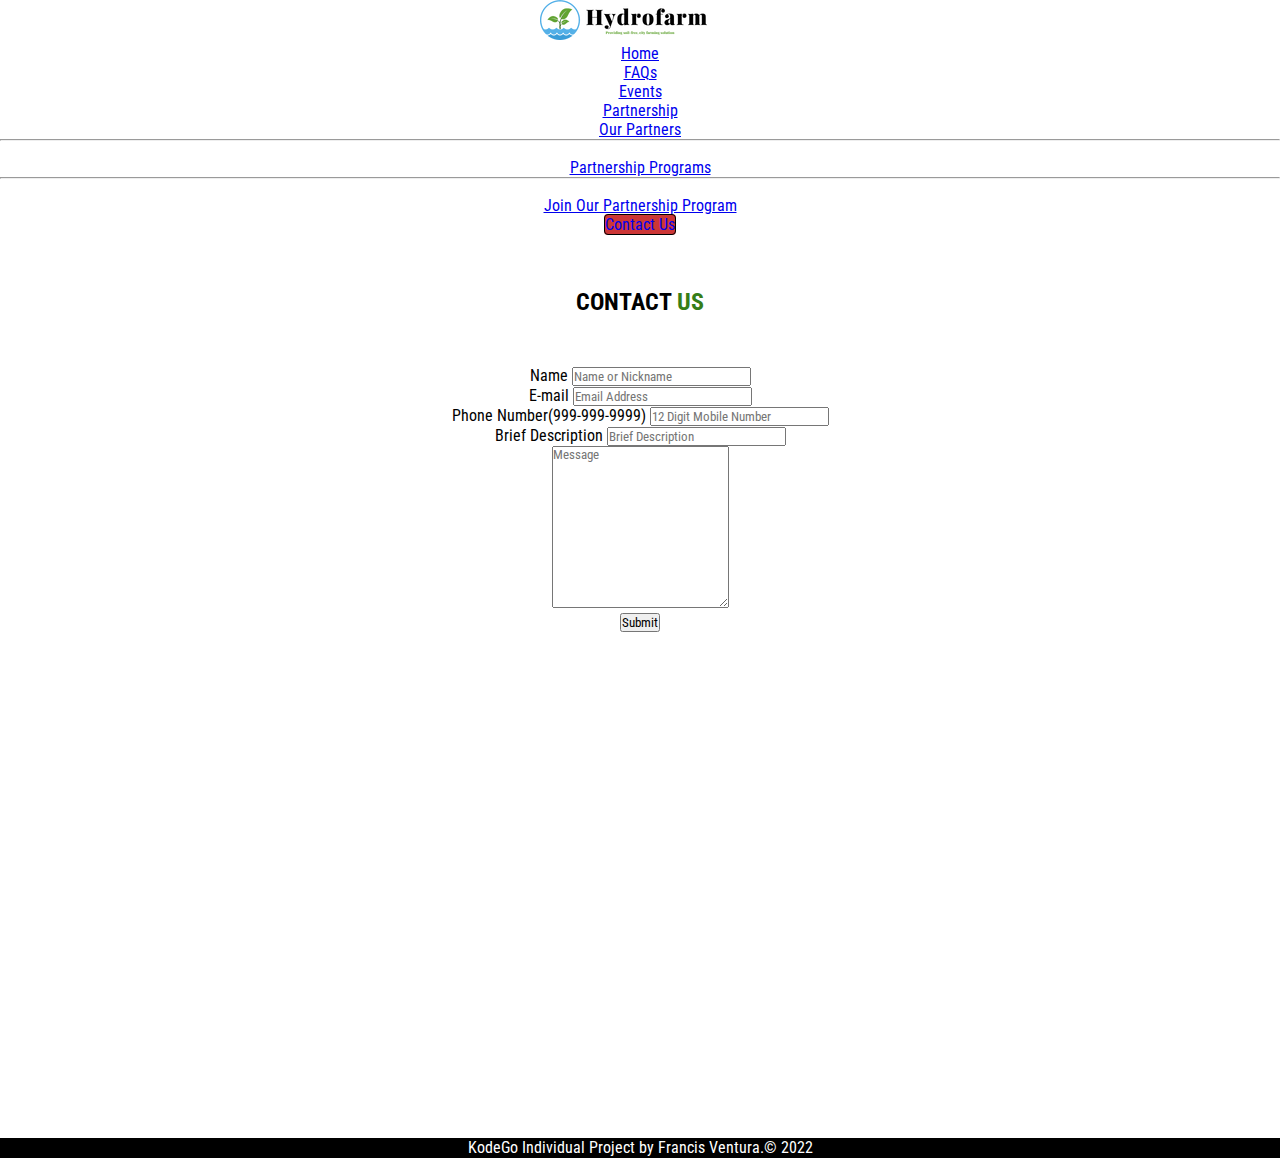
==== contacts.html @ 878d0108 "create a ul" ====
<!DOCTYPE html>
<html lang="en">

    <head>
        <meta charset="UTF-8">
        <meta http-equiv="X-UA-Compatible" content="IE=edge">
        <meta name="viewport" content="width=device-width, initial-scale=1.0">

        <link rel="preconnect" href="https://fonts.googleapis.com">
        <link rel="preconnect" href="https://fonts.gstatic.com" crossorigin>
        <link
            href="https://fonts.googleapis.com/css2?family=Concert+One&family=Playfair+Display:wght@400;500;700;900&family=Roboto+Condensed:ital,wght@0,400;0,700;1,400&display=swap"
            rel="stylesheet">

        <!-- FONT AWESOME -->
        <link href="https://fonts.googleapis.com/icon?family=Material+Icons" rel="stylesheet">

        <title>Hydrofarm</title>

        <link href="https://cdn.jsdelivr.net/npm/bootstrap@5.0.2/dist/css/bootstrap.min.css" rel="stylesheet"
            integrity="sha384-EVSTQN3/azprG1Anm3QDgpJLIm9Nao0Yz1ztcQTwFspd3yD65VohhpuuCOmLASjC" crossorigin="anonymous">

        <link rel="stylesheet" href="css/styles.css">
    </head>

    <body>

        <nav class="navbar navbar-expand-lg navbar-light bg-light">
            <div class="container-fluid">
                <a class="navbar-brand" href="#">
                    <img src="images/hydrofarm-logo(trans).png" alt="Hydrofarm Logo" width="200" height="40">
                </a>
                <!-- <button class="navbar-toggler" type="button" data-bs-toggle="collapse"
                data-bs-target="#navbarSupportedContent" aria-controls="navbarSupportedContent"
                aria-expanded="false" aria-label="Toggle navigation">
                <span class="navbar-toggler-icon"></span>
            </button> -->
                <div class="collapse navbar-collapse" id="navbar-content" id="top">
                    <ul class="navbar-nav ms-auto mb-2 mb-lg-0">
                        <li class="nav-item">
                            <a class="nav-link" aria-current="page" href="index.html">Home</a>
                        </li>
                        <li class="nav-item">
                            <a class="nav-link" href="faq.html">FAQs</a>
                        </li>
                        <li class="nav-item">
                            <a class="nav-link" href="#">Events</a>
                        </li>
                        <!-- start of dropdown menu -->
                        <li class="nav-item dropdown">
                            <a class="nav-link dropdown-toggle disabled" href="#" id="navbar-dropdown" role="button"
                                data-bs-toggle="dropdown" aria-expanded="false">
                                Partnership
                            </a>
                            <ul class="dropdown-menu" aria-labelledby="navbar-dropdown">
                                <li><a class="dropdown-item" href="#">Our Partners</a></li>
                                <li>
                                    <hr class="dropdown-divider">
                                </li>
                                <li><a class="dropdown-item" href="#">Partnership Programs</a></li>
                                <li>
                                    <hr class="dropdown-divider">
                                </li>
                                <li><a class="dropdown-item" href="#">Join Our Partnership Program</a></li>
                            </ul>
                            <!-- end of dropdown menu -->

                        </li>
                        <!-- end of dropdown menu -->


                        <li class="nav-item">
                            <a class="nav-link active contact-us" href="#">Contact Us</a>
                        </li>

                    </ul>

                </div>

            </div>

        </nav>

        <main>
            <section class="container" id="contact-form">
                <div class="sections-heading">
                    <h2>Contact <span>Us</span></h2>
                </div>

                <div class="container row">
                    <form id="contact-form row">
                        <div class="container row">
                            <div class="col-lg-8 text-start">


                                <div class="row">
                                    <div class="col-lg-6 mb-3">
                                        <label class="form-label" for="name">Name</label>
                                        <input class="form-control" id="name" type="text" placeholder="Name or Nickname"
                                            required />
                                    </div>


                                    <div class="col-lg-6 mb-3">
                                        <label class="form-label" for="email-address">E-mail</label>
                                        <input class="form-control" id="email-address" type="email"
                                            placeholder="Email Address" required />
                                    </div>
                                </div>

                                <div class="row">
                                    <div class="col-lg-6 mb-3">
                                        <label class="form-label" for="phone">Phone Number(999-999-9999)</label>
                                        <input class="form-control" id="phone" type="tel"
                                            placeholder="12 Digit Mobile Number" pattern="[0-9}{3}-[0-9]{3}-[0-9]{4}"
                                            required />
                                    </div>

                                    <div class="col-lg-6 mb-3">
                                        <label class="form-label" for="msg-category">Brief Description</label>
                                        <input class="form-control" id="message-category" type="text"
                                            placeholder="Brief Description" email required />
                                    </div>
                                </div>

                                <div class="mb-3">
                                    <label class="form-label" for="message"></label>
                                    <textarea class="form-control" id="message" type="text" placeholder="Message"
                                        style="height: 10rem;" required></textarea>
                                </div>

                                <div class="d-grid">
                                    <button class="btn btn-primary btn-lg" type="submit">Submit</button>
                                </div>
                                
                            </div>

                            <div class="col-lg-4 office-details text-start">
                                <ul class="ul"></ul>

                            </div>

                        </div>
                    </form>


                </div>
            </section>



            <div class="push"></div>
        </main>

        <footer>
            <div class="container-fluid text-center">
                <p>KodeGo Individual Project by Francis Ventura.&copy; 2022</p>

            </div>
        </footer>

        <script src="https://cdn.jsdelivr.net/npm/bootstrap@5.0.2/dist/js/bootstrap.bundle.min.js"
            integrity="sha384-MrcW6ZMFYlzcLA8Nl+NtUVF0sA7MsXsP1UyJoMp4YLEuNSfAP+JcXn/tWtIaxVXM"
            crossorigin="anonymous"></script>
    </body>

</html>

</body>

</html>
---- css/styles.css ----
/* FONT FAMILY 
font-family: 'Concert One', cursive;
font-family: 'Playfair Display', serif;
font-family: 'Roboto Condensed', sans-serif; 

COLOR PALLETE
#CC3636
#367E18
#232323
##ff5a6e
*/

* {
  font-family: "Roboto Condensed", sans-serif;
  margin: 0%;
  padding: 0%;
}

body {
  text-align: center;
}

.nav-item:hover {
  font-size: 1.2em;
}

.contact-us {
  border: 1px solid black;
  background-color: #cc3636;
  border-radius: 4px;
  list-style-type: none;
  text-decoration: none;
}

.contact-us:hover {
  color: black;
  text-decoration: none;
  padding: 2px;
  font-size: 1.2em;
}

header {
  position: relative;
  background-color: black;
  height: 75vh;
  min-height: 25rem;
  width: 100%;
  overflow: hidden;
}

header video {
  position: absolute;
  top: 40%;
  left: 50%;
  min-width: 100%;
  min-height: 100%;
  /* width: auto;
    height: auto; */
  z-index: 0;
  -ms-transform: translateX(-50%) translateY(-50%);
  -moz-transform: translateX(-50%) translateY(-50%);
  -webkit-transform: translateX(-50%) translateY(-50%);
  transform: translateX(-50%) translateY(-50%);
}

header .container {
  position: relative;
  z-index: 2;
}

.montage-overlay {
  position: absolute;
  top: 0;
  left: 0;
  height: 100%;
  width: 100%;
  /* background-color: black; */
  opacity: 0.5;
  z-index: 1;
}

h1 {
  font-family: "Playfair Display", serif;
  font-size: 80px;
}

main {
  min-height: 100vh;
  margin-bottom: -20px;
}

section {
  /* padding-top: 30px; */
  margin-top: 1.5rem !important;
  padding-bottom: 20px;
}

.about-us-cta {
  color: white;
}

.sections-heading h2 {
  display: block;
  font-weight: 700;
  padding-top: 30px;
  text-transform: uppercase;
}

.sections-heading h2 span {
  color: #367e18;
}

.sections-heading h4 {
  display: inline-block;
  padding-bottom: 20px;
  position: relative;
  text-transform: capitalize;
  /* z-index: 1; */
}

.team-heading h4::before {
  background: #367e18 none repeat scroll 0 0;
  bottom: 0;
  content: "";
  height: 2px;
  left: 50%;
  margin-left: -25px;
  position: absolute;
  width: 50px;
}

.sections-heading {
  margin-bottom: 50px;
  overflow: hidden;
}

.team-area .item .item-content .team-overlay {
  top: -200%;
  left: 0;
  margin: 0px;
  position: absolute;
  text-align: center;
  -webkit-transition: all 0.35s ease-in-out;
  -moz-transition: all 0.35s ease-in-out;
  -ms-transition: all 0.35s ease-in-out;
  -o-transition: all 0.35s ease-in-out;
  transition: all 0.35s ease-in-out;
  width: 100%;
  z-index: 1;
}

.team-area .item:hover .item-content .team-overlay {
  top: 50%;
  transform: translate(-50%, -50%);
  left: 50%;
}

.team-area .team-items .item:hover .item-content::after {
  opacity: 1; /*Opacity of alt images in teams section*/
}

.team-area .item-container {
  margin-bottom: 30px;
}

.team-area .item .item-content {
  position: relative;
  overflow: hidden;
  z-index: 1;
}

.team-area .item .item-content .team-overlay p {
  /*alt-text color*/
  color: #ffffff;
}

.team-area .item .item-content::after {
  background: #232323 none repeat scroll 0 0;
  content: "";
  height: 100%;
  left: 0;
  opacity: 0;
  position: absolute;
  top: 0;
  transition: all 0.35s ease-in-out;
  -webkit-transition: all 0.35s ease-in-out;
  -moz-transition: all 0.35s ease-in-out;
  -ms-transition: all 0.35s ease-in-out;
  -o-transition: all 0.35s ease-in-out;
  width: 100%;
}

.team-area .info h4 {
  font-weight: 600;
  margin-bottom: 0px;
  text-transform: capitalize;
}

.team-area .info span {
  color: #ff5a6e;
  font-family: "Poppins", sans-serif;
  font-weight: 600;
  text-transform: uppercase;
}

.team-area .item-container {
  margin-bottom: 30px;
}

.carousel-container {
  max-height: 700px;
  max-width: 700px;
  margin-bottom: 30px;
}

.bottom {
  padding-top: 20px;
}

footer {
  width: 100%;
  background-color: black;
  color: white;
  height: 20px;
}

/* FAQs PAGE */
.faq-section,
.events-section {
  border: #367e18 solid 2px;
  border-radius: 2px;
  border-spacing: 2px;
  padding: 10px;
}

.faq-btn:focus {
  background-color: #367e18;
}

.card-body {
  border: none;
}

/* Media Query CSS for x.small screen size */
@media only screen and (max-width: 480px) {
  h1 {
    font-size: 50px;
  }
}

/* The following lines will manipulate the html elements if the viewer is using a screen equals to or larger than 992px */
@media only screen and (min-width: 992px) {
  h1 {
    font-size: 150px;
  }
}
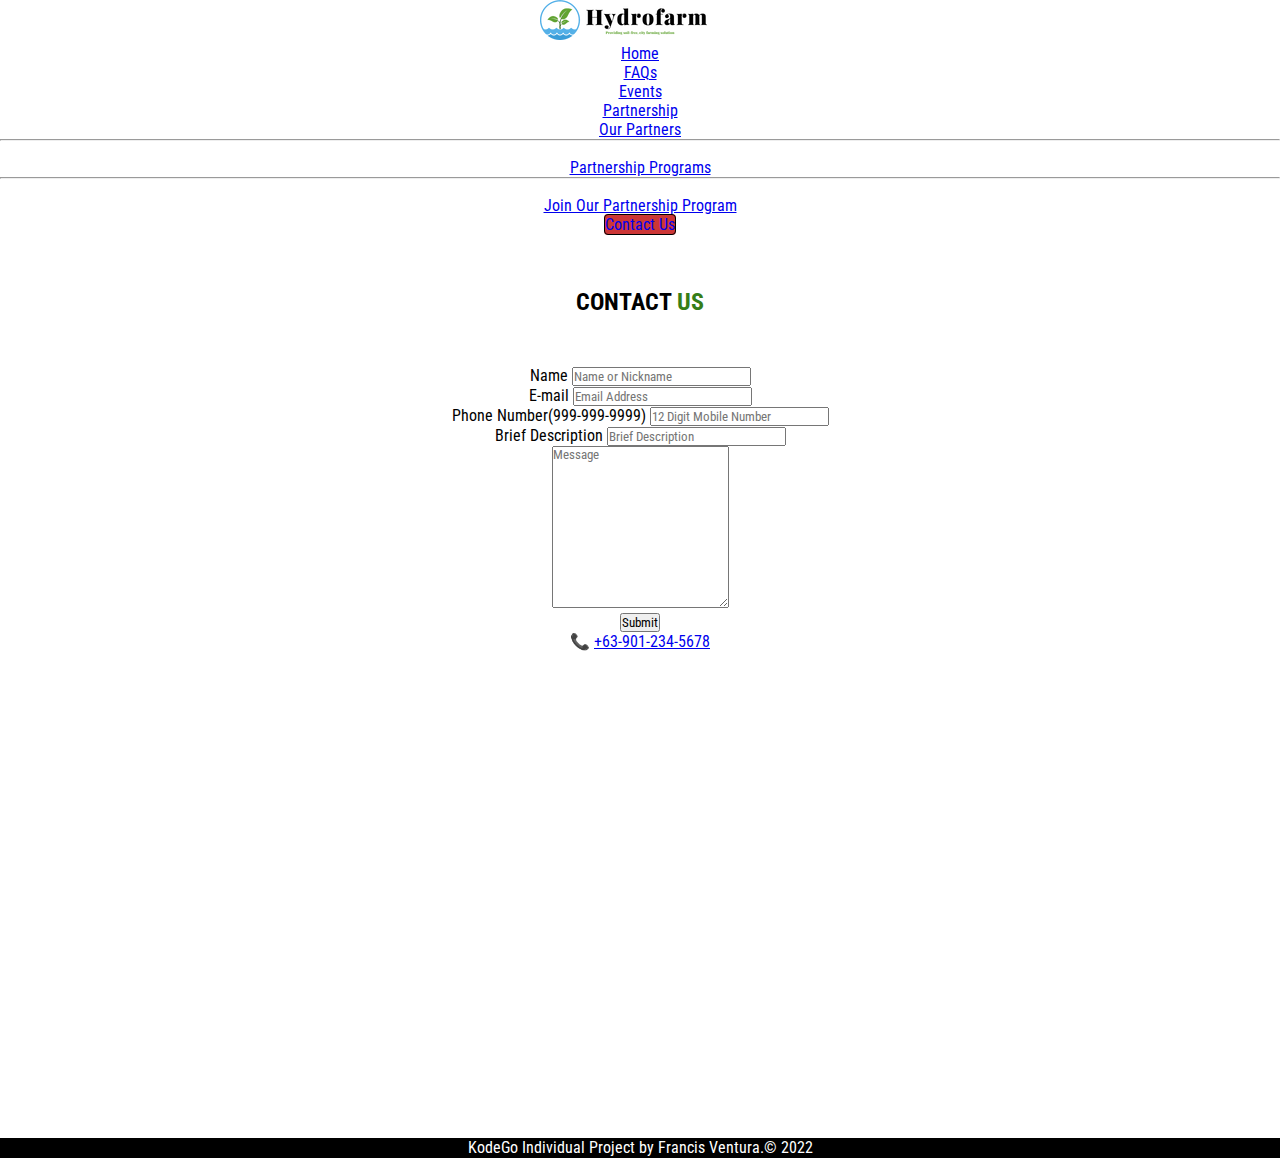
==== commit ea718cd5: "add first item of ul: phone number" ====
--- a/contacts.html
+++ b/contacts.html
@@ -136,7 +136,13 @@
                             </div>
 
                             <div class="col-lg-4 office-details text-start">
-                                <ul class="ul"></ul>
+                                <ul class="ul">
+                                    <li>
+                                        &#128222;
+                                        <span id="call"><a href="#tel://+63-901-234-5678">+63-901-234-5678</a></span>
+                                    </li>
+                                    
+                                </ul>
 
                             </div>
 
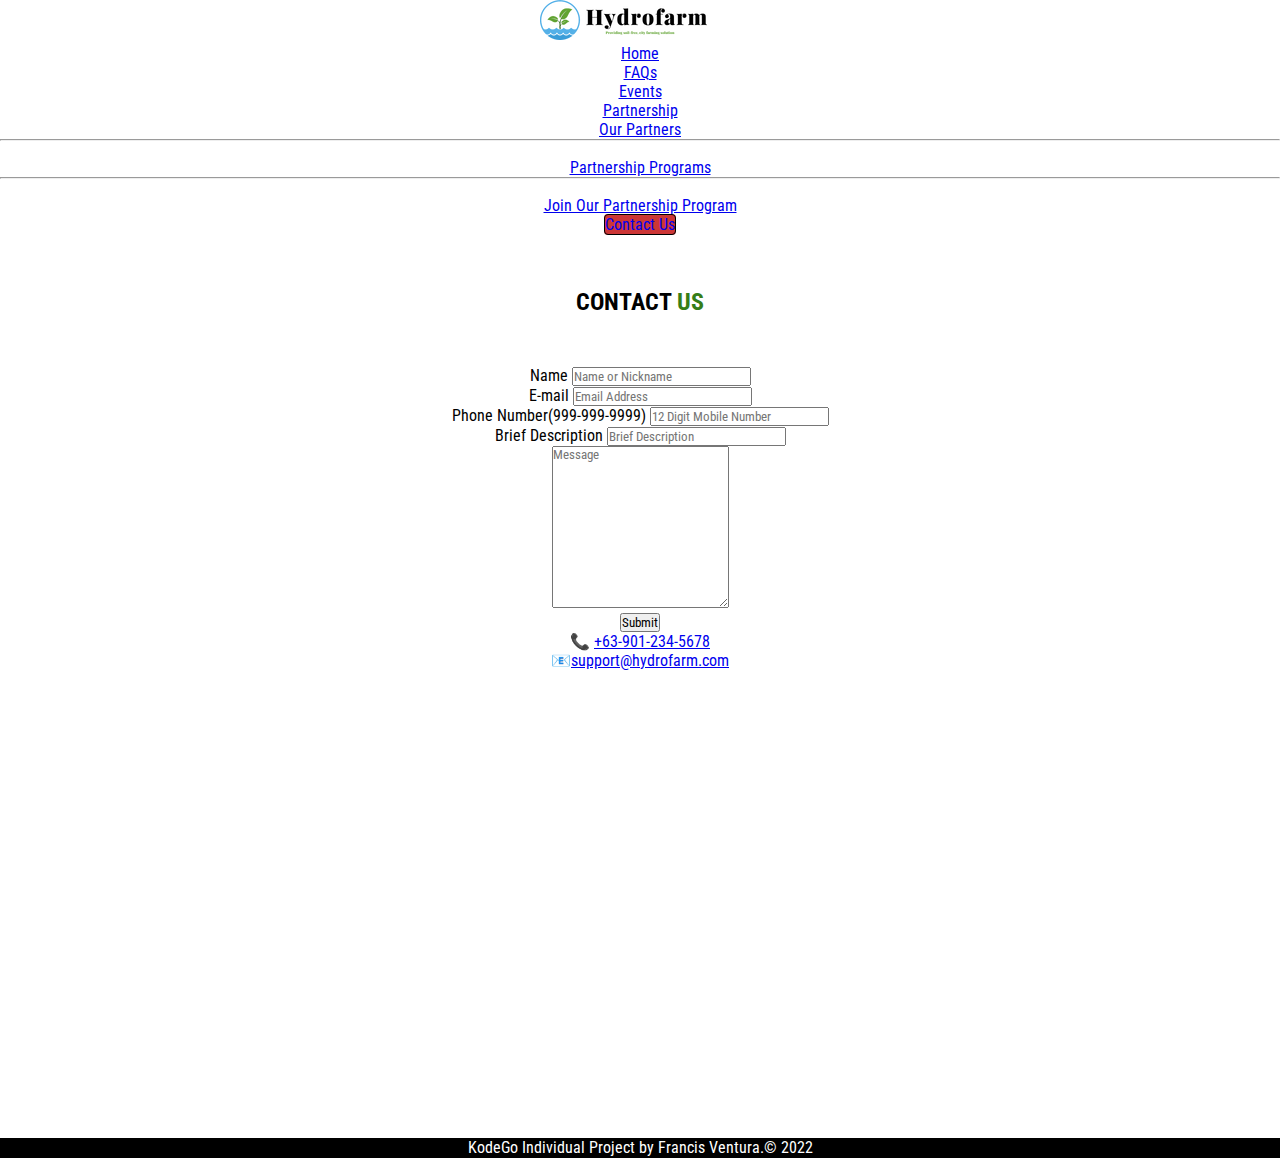
==== commit 0b0ec241: "add second item of ul: company email" ====
--- a/contacts.html
+++ b/contacts.html
@@ -141,7 +141,11 @@
                                         &#128222;
                                         <span id="call"><a href="#tel://+63-901-234-5678">+63-901-234-5678</a></span>
                                     </li>
-                                    
+
+                                    <li>
+                                        &#128231;<a href="support@hydrofarm.com">support@hydrofarm.com</a>
+                                    </li>
+
                                 </ul>
 
                             </div>
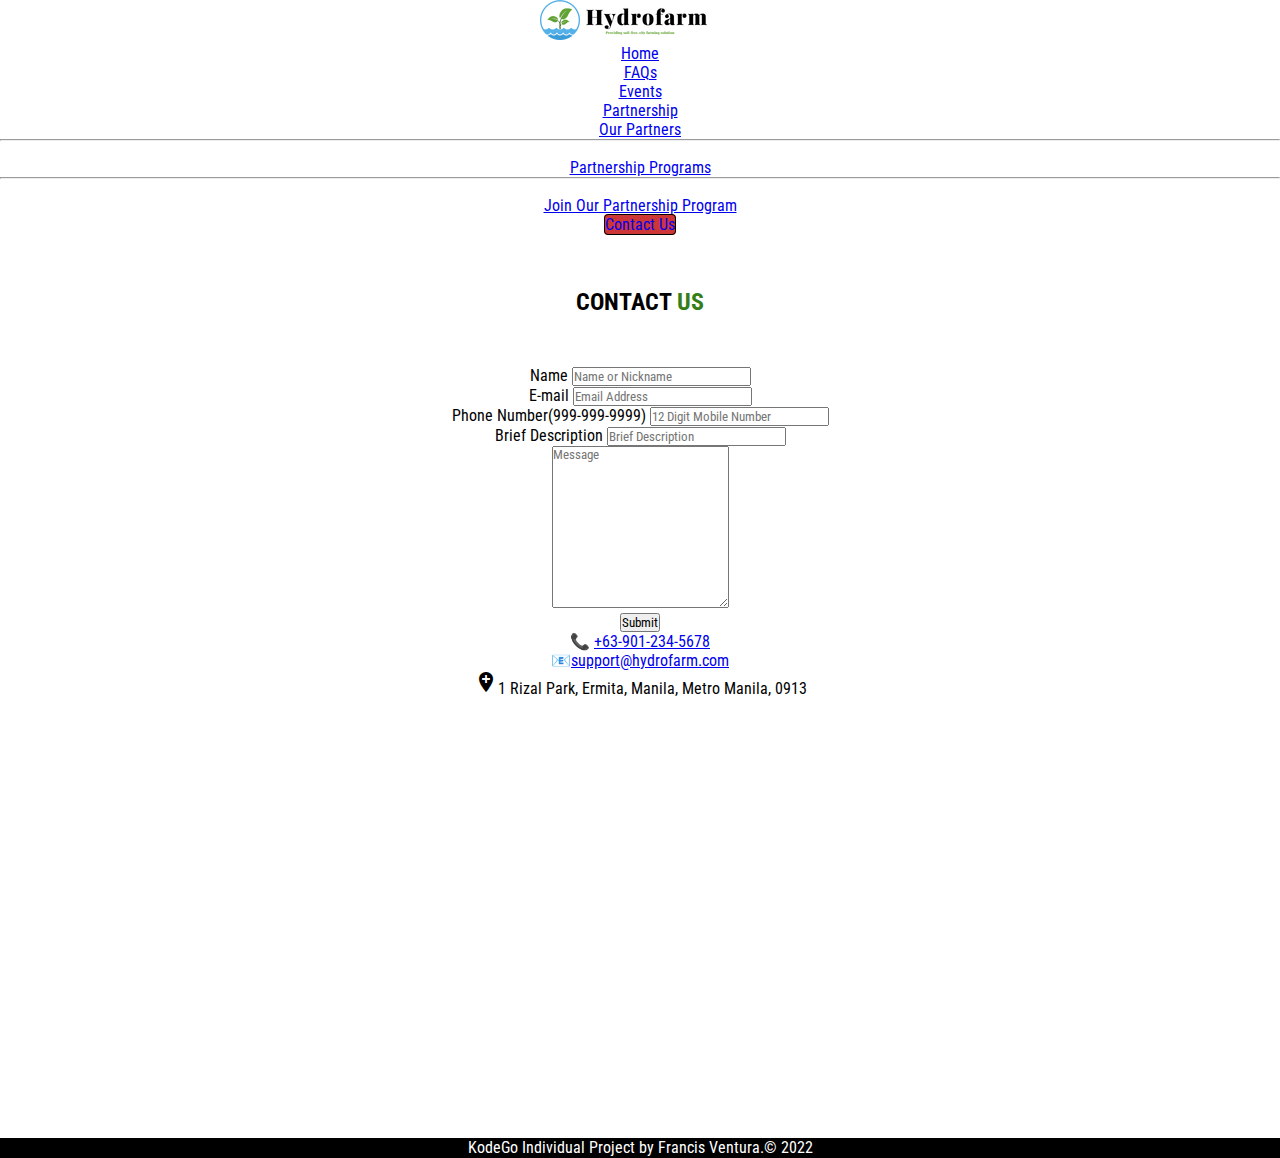
==== commit c613dd4b: "add third item in ul: company address" ====
--- a/contacts.html
+++ b/contacts.html
@@ -143,7 +143,12 @@
                                     </li>
 
                                     <li>
-                                        &#128231;<a href="support@hydrofarm.com">support@hydrofarm.com</a>
+                                        &#128231;<a href="mailto:support@hydrofarm.com">support@hydrofarm.com</a>
+                                    </li>
+
+                                    <li>
+                                        <i class="material-icons">add_location</i>1 Rizal Park, Ermita, Manila, Metro
+                                        Manila, 0913
                                     </li>
 
                                 </ul>
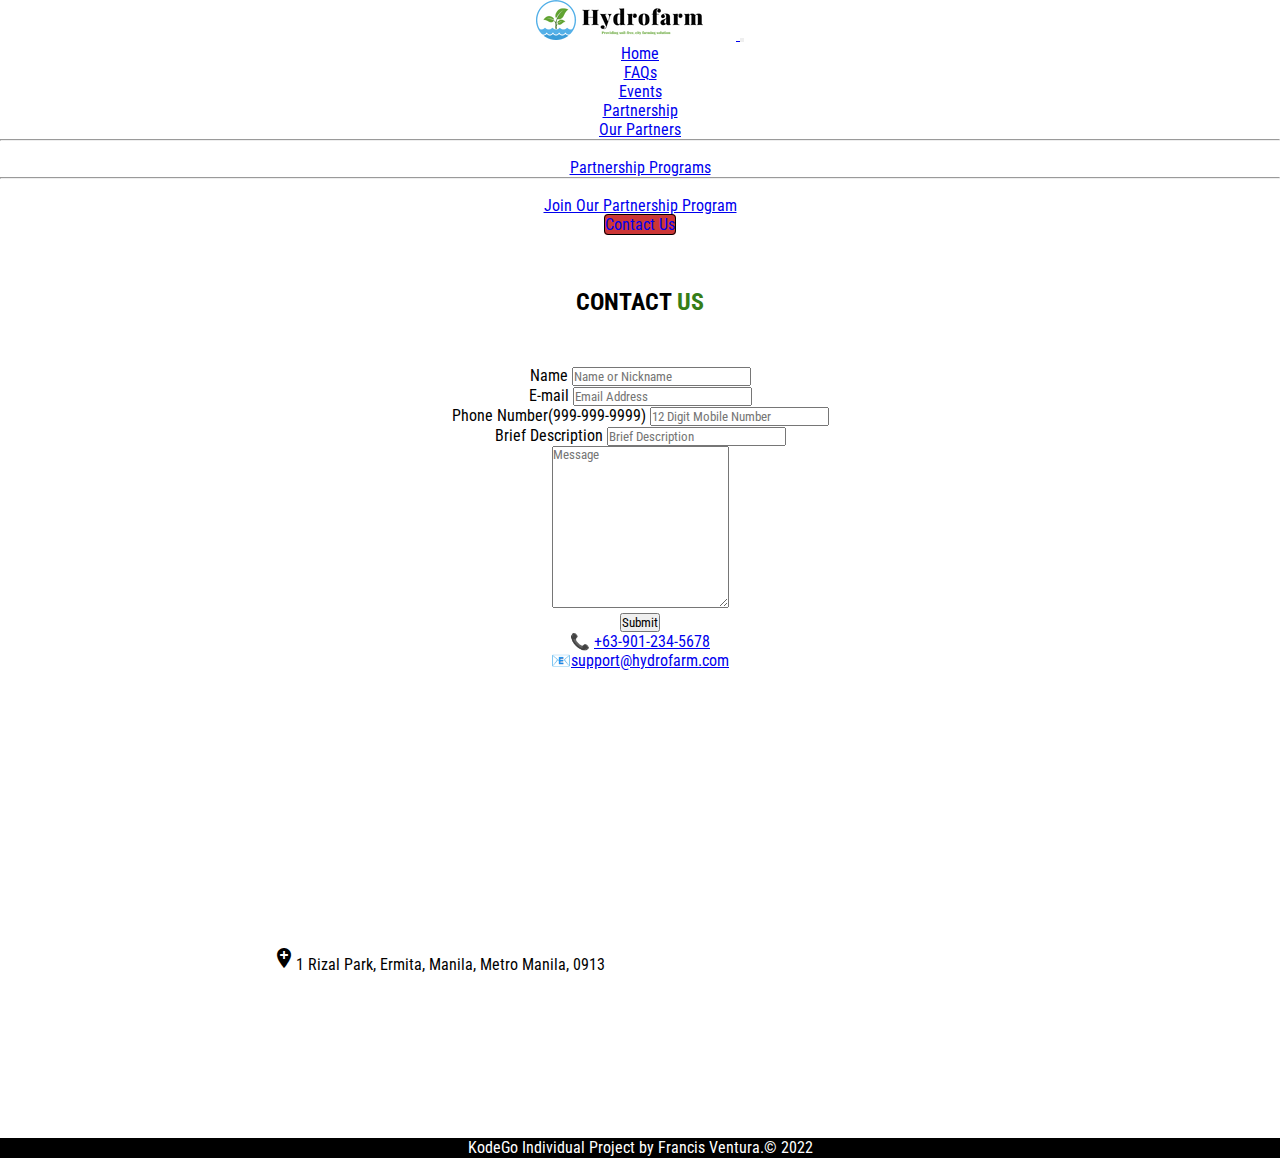
==== commit b3c674df: "add sticky top on all nav pages and change data-bs-target to navbar-content" ====
--- a/contacts.html
+++ b/contacts.html
@@ -25,16 +25,16 @@
 
     <body>
 
-        <nav class="navbar navbar-expand-lg navbar-light bg-light">
+        <nav class="navbar navbar-expand-lg navbar-light bg-light sticky-top">
             <div class="container-fluid">
                 <a class="navbar-brand" href="#">
                     <img src="images/hydrofarm-logo(trans).png" alt="Hydrofarm Logo" width="200" height="40">
                 </a>
-                <!-- <button class="navbar-toggler" type="button" data-bs-toggle="collapse"
-                data-bs-target="#navbarSupportedContent" aria-controls="navbarSupportedContent"
+                <button class="navbar-toggler" type="button" data-bs-toggle="collapse"
+                data-bs-target="#navbar-content" aria-controls="navbar-content"
                 aria-expanded="false" aria-label="Toggle navigation">
                 <span class="navbar-toggler-icon"></span>
-            </button> -->
+            </button>
                 <div class="collapse navbar-collapse" id="navbar-content" id="top">
                     <ul class="navbar-nav ms-auto mb-2 mb-lg-0">
                         <li class="nav-item">
@@ -44,7 +44,7 @@
                             <a class="nav-link" href="faq.html">FAQs</a>
                         </li>
                         <li class="nav-item">
-                            <a class="nav-link" href="#">Events</a>
+                            <a class="nav-link" href="events.html">Events</a>
                         </li>
                         <!-- start of dropdown menu -->
                         <li class="nav-item dropdown">
@@ -149,6 +149,11 @@
                                     <li>
                                         <i class="material-icons">add_location</i>1 Rizal Park, Ermita, Manila, Metro
                                         Manila, 0913
+
+                                        <iframe
+                                            src="https://www.google.com/maps/embed?pb=!1m18!1m12!1m3!1d3861.2743704944355!2d120.97192091527886!3d14.583435581405704!2m3!1f0!2f0!3f0!3m2!1i1024!2i768!4f13.1!3m3!1m2!1s0x3397ca1cd1819401%3A0x1fcf5e00dfe8decc!2sThe%20Manila%20Hotel!5e0!3m2!1sen!2sph!4v1663767098612!5m2!1sen!2sph"
+                                            width="400" height="300" style="border:0;" allowfullscreen="" loading="lazy"
+                                            referrerpolicy="no-referrer-when-downgrade"></iframe>
                                     </li>
 
                                 </ul>
--- a/css/styles.css
+++ b/css/styles.css
@@ -241,6 +241,25 @@
   border: none;
 }
 
+.events-header {
+  font-weight: 700;
+  color: #367e18;
+}
+
+.events-group {
+  padding-bottom: 30px;
+}
+
+/* CONTACT FORM */
+.office-details ul li {
+    text-decoration: none;
+    list-style-type: none;
+  }
+
+  .call {
+    text-decoration: none;
+  }
+
 /* Media Query CSS for x.small screen size */
 @media only screen and (max-width: 480px) {
   h1 {
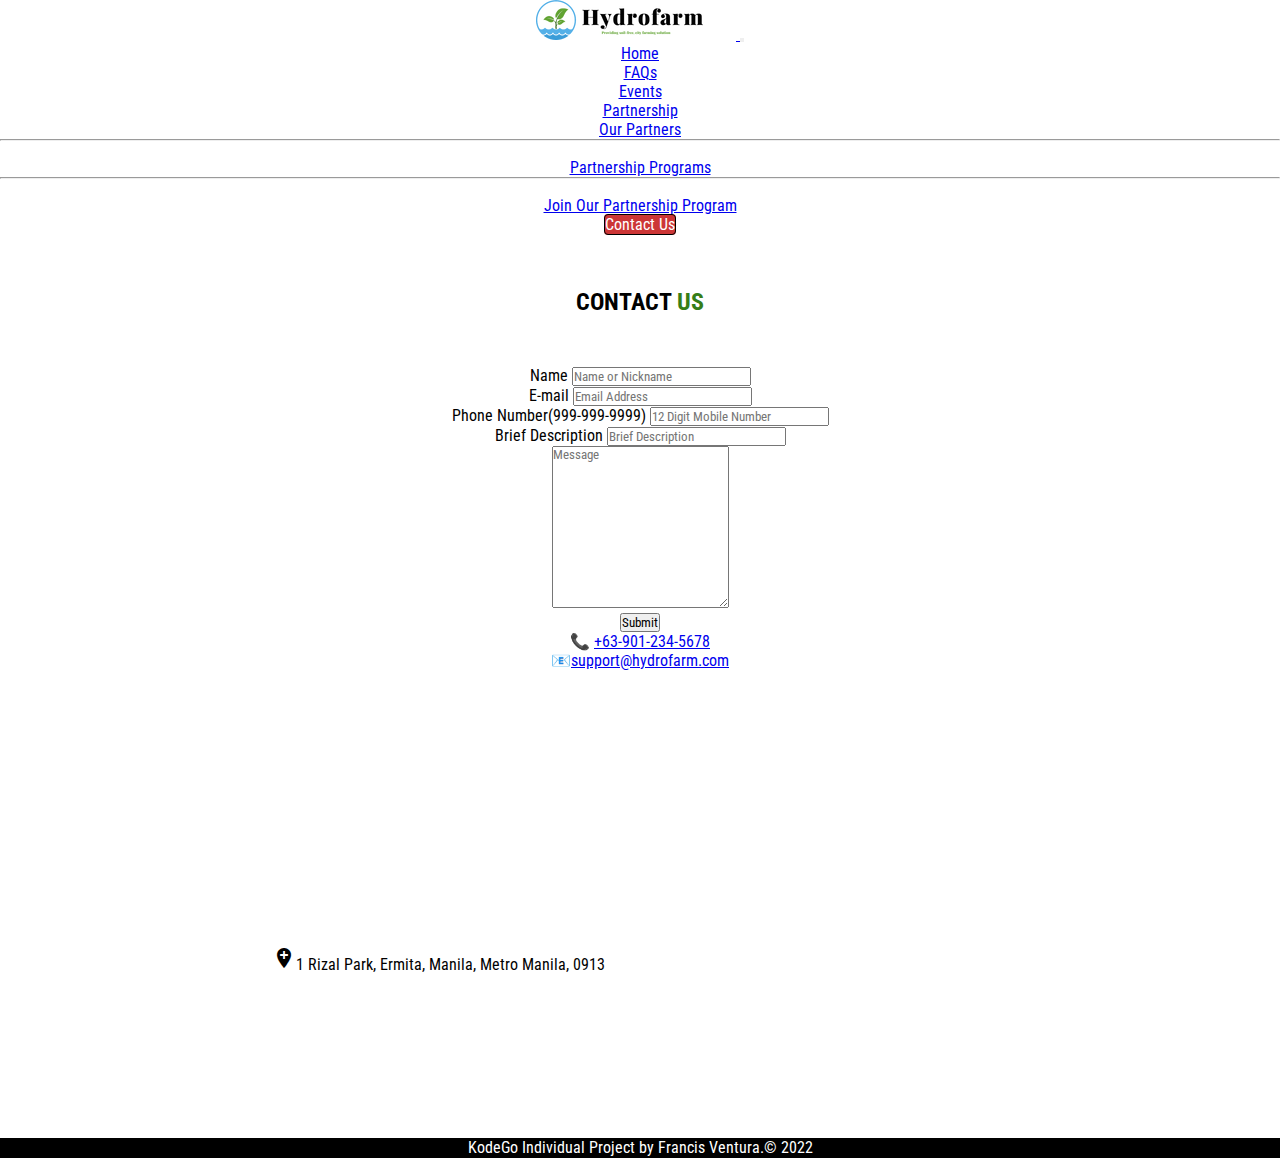
==== commit 1f4916d5: "change class name of nav cta to contact-us-cta; chang body cta to about-us-cta" ====
--- a/contacts.html
+++ b/contacts.html
@@ -6,6 +6,7 @@
         <meta http-equiv="X-UA-Compatible" content="IE=edge">
         <meta name="viewport" content="width=device-width, initial-scale=1.0">
 
+        <link rel="icon" type="image/x-icon" href="images/Favicon.png">
         <link rel="preconnect" href="https://fonts.googleapis.com">
         <link rel="preconnect" href="https://fonts.gstatic.com" crossorigin>
         <link
@@ -70,7 +71,7 @@
 
 
                         <li class="nav-item">
-                            <a class="nav-link active contact-us" href="#">Contact Us</a>
+                            <a class="nav-link active contact-us-cta" href="#">Contact Us</a>
                         </li>
 
                     </ul>
--- a/css/styles.css
+++ b/css/styles.css
@@ -24,7 +24,7 @@
   font-size: 1.2em;
 }
 
-.contact-us {
+/* .contact-us {
   border: 1px solid black;
   background-color: #cc3636;
   border-radius: 4px;
@@ -37,6 +37,26 @@
   text-decoration: none;
   padding: 2px;
   font-size: 1.2em;
+} */
+
+.contact-us-cta {
+  color: white !important;
+  border: 1px solid black;
+  background-color: #cc3636;
+  border-radius: 4px;
+  list-style-type: none;
+  text-decoration: none;
+}
+
+.contact-us-cta:hover{
+  color: black;
+  text-decoration: none;
+  padding: 2px;
+  font-size: 1.2em;
+}
+
+.about-us-cta {
+  padding: 1px 5px;
 }
 
 header {
@@ -95,10 +115,6 @@
   padding-bottom: 20px;
 }
 
-.about-us-cta {
-  color: white;
-}
-
 .sections-heading h2 {
   display: block;
   font-weight: 700;
@@ -213,16 +229,21 @@
   margin-bottom: 30px;
 }
 
-.bottom {
+/* .push {
   padding-top: 20px;
-}
+} */
 
 footer {
   width: 100%;
   background-color: black;
   color: white;
   height: 20px;
-}
+  margin: 0%;
+}
+
+/* .bottom, p {
+  margin-bottom: 0% !important;
+} */
 
 /* FAQs PAGE */
 .faq-section,
@@ -231,6 +252,7 @@
   border-radius: 2px;
   border-spacing: 2px;
   padding: 10px;
+  margin-bottom: 20px;
 }
 
 .faq-btn:focus {
@@ -241,6 +263,7 @@
   border: none;
 }
 
+/* EVENTS PAGE */
 .events-header {
   font-weight: 700;
   color: #367e18;
@@ -250,14 +273,13 @@
   padding-bottom: 30px;
 }
 
-/* CONTACT FORM */
+.events-section {
+  margin-bottom: 20px;
+}
+
+/* CONTACT PAGE */
 .office-details ul li {
-    text-decoration: none;
     list-style-type: none;
-  }
-
-  .call {
-    text-decoration: none;
   }
 
 /* Media Query CSS for x.small screen size */
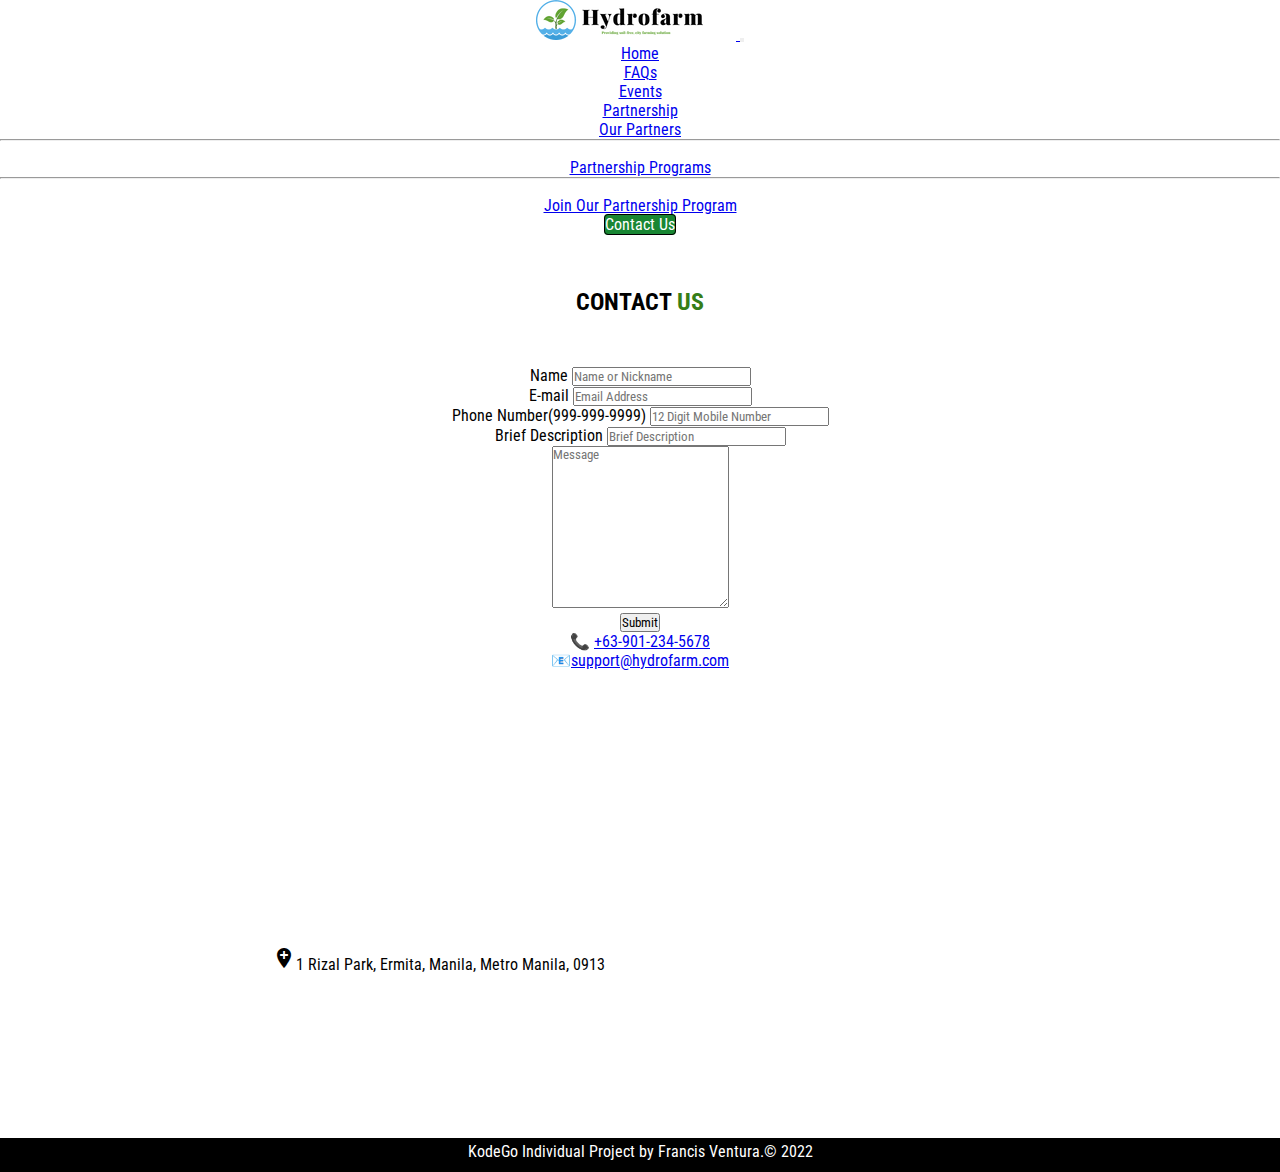
==== commit 1711c127: "random" ====
--- a/contacts.html
+++ b/contacts.html
@@ -36,7 +36,7 @@
                 aria-expanded="false" aria-label="Toggle navigation">
                 <span class="navbar-toggler-icon"></span>
             </button>
-                <div class="collapse navbar-collapse" id="navbar-content" id="top">
+                <div class="collapse navbar-collapse" id="navbar-content">
                     <ul class="navbar-nav ms-auto mb-2 mb-lg-0">
                         <li class="nav-item">
                             <a class="nav-link" aria-current="page" href="index.html">Home</a>
@@ -185,8 +185,4 @@
             crossorigin="anonymous"></script>
     </body>
 
-</html>
-
-</body>
-
 </html>--- a/css/styles.css
+++ b/css/styles.css
@@ -18,6 +18,7 @@
 
 body {
   text-align: center;
+  background-color: #ffffffee;
 }
 
 .nav-item:hover {
@@ -40,9 +41,9 @@
 } */
 
 .contact-us-cta {
-  color: white !important;
+  color: rgb(255, 255, 255) !important;
   border: 1px solid black;
-  background-color: #cc3636;
+  background-color: #188633;
   border-radius: 4px;
   list-style-type: none;
   text-decoration: none;
@@ -237,13 +238,14 @@
   width: 100%;
   background-color: black;
   color: white;
-  height: 20px;
+  height: 30px;
   margin: 0%;
 }
 
-/* .bottom, p {
-  margin-bottom: 0% !important;
-} */
+footer, p {
+  padding: 2px 0px;
+}
+
 
 /* FAQs PAGE */
 .faq-section,
@@ -255,12 +257,21 @@
   margin-bottom: 20px;
 }
 
+.span-small {
+  text-transform: lowercase;
+}
+
 .faq-btn:focus {
   background-color: #367e18;
 }
 
 .card-body {
   border: none;
+}
+
+/* FAQ collapse will be showing two different result based on the screen size. see m.query for more detais */
+.lg-screen-collapse {
+  display: none;
 }
 
 /* EVENTS PAGE */
@@ -277,6 +288,10 @@
   margin-bottom: 20px;
 }
 
+.events-img {
+align-items: center;
+}
+
 /* CONTACT PAGE */
 .office-details ul li {
     list-style-type: none;
@@ -294,4 +309,12 @@
   h1 {
     font-size: 150px;
   }
-}
+
+  .lg-screen-collapse {
+    display: block;
+  }
+
+  .sm-screen-collapse {
+    display: none;
+  }
+}
